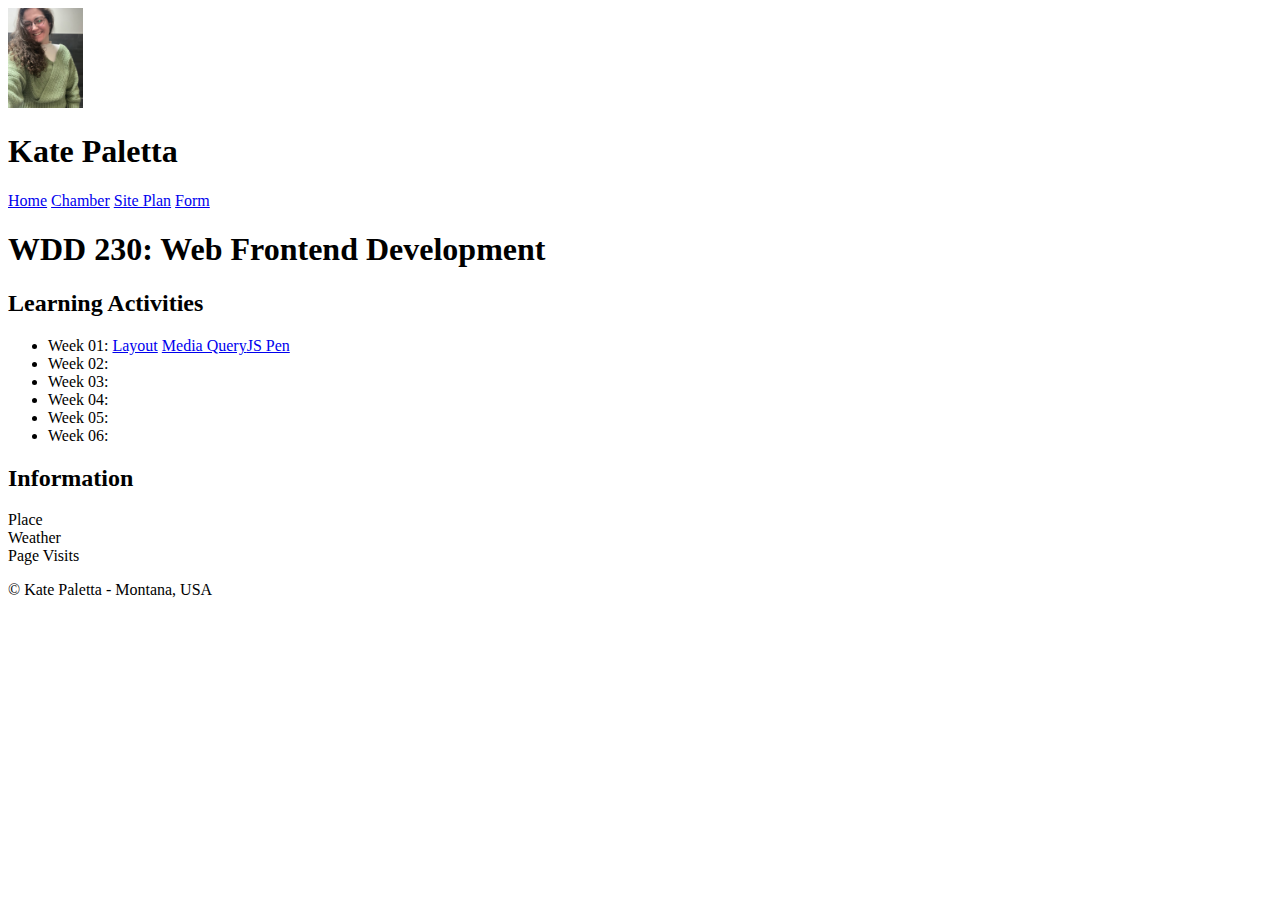
==== index.html @ 4d151d6a "set up" ====
<!DOCTYPE html>
<html lang="en">
<head>
    <meta charset="UTF-8">
    <meta name="viewport" content="width=device-width, initial-scale=1.0">
    <title>Kate Paletta - WDD 230 - Web Frontend Development</title>
    <meta name="author" content="Kate Paletta"/>
    <meta name="description" content="WDD230 Web Frontend Development - Kate Paletta course assignment portal"/>

</head>
<body>
<header>
    <img src="images/Profile-Pre-Edit.jpg" alt="Kate Paletta Profile Picture" width="75" height="100">
    <h1>Kate Paletta</h1>
</header>
<nav>
    <a href="#">Home</a>
    <a href="#">Chamber</a>
    <a href="#">Site Plan</a>
    <a href="#">Form</a>
</nav>
<main>
    <h1>WDD 230: Web Frontend Development</h1>
    <section class="card">
        <h2>Learning Activities</h2>
        <ul>
            <li>Week 01: <a href="#">Layout</a> <a href="#">Media Query</a><a href="#">JS Pen</a></li>
            <li>Week 02:</li>
            <li>Week 03:</li>
            <li>Week 04:</li>
            <li>Week 05:</li>
            <li>Week 06:</li>
        </ul>
    </section>
    <section class="card">
        <h2>Information</h2>
        <div>Place</div>
        <div>Weather</div>
        <div>Page Visits</div>
    </section>
</main>
<footer>
    <p>&copy;<span id="currentyear"></span> Kate Paletta - Montana, USA</p>
    <p><span id="lastmodified"></span></p>
</footer>
</body>
</html>
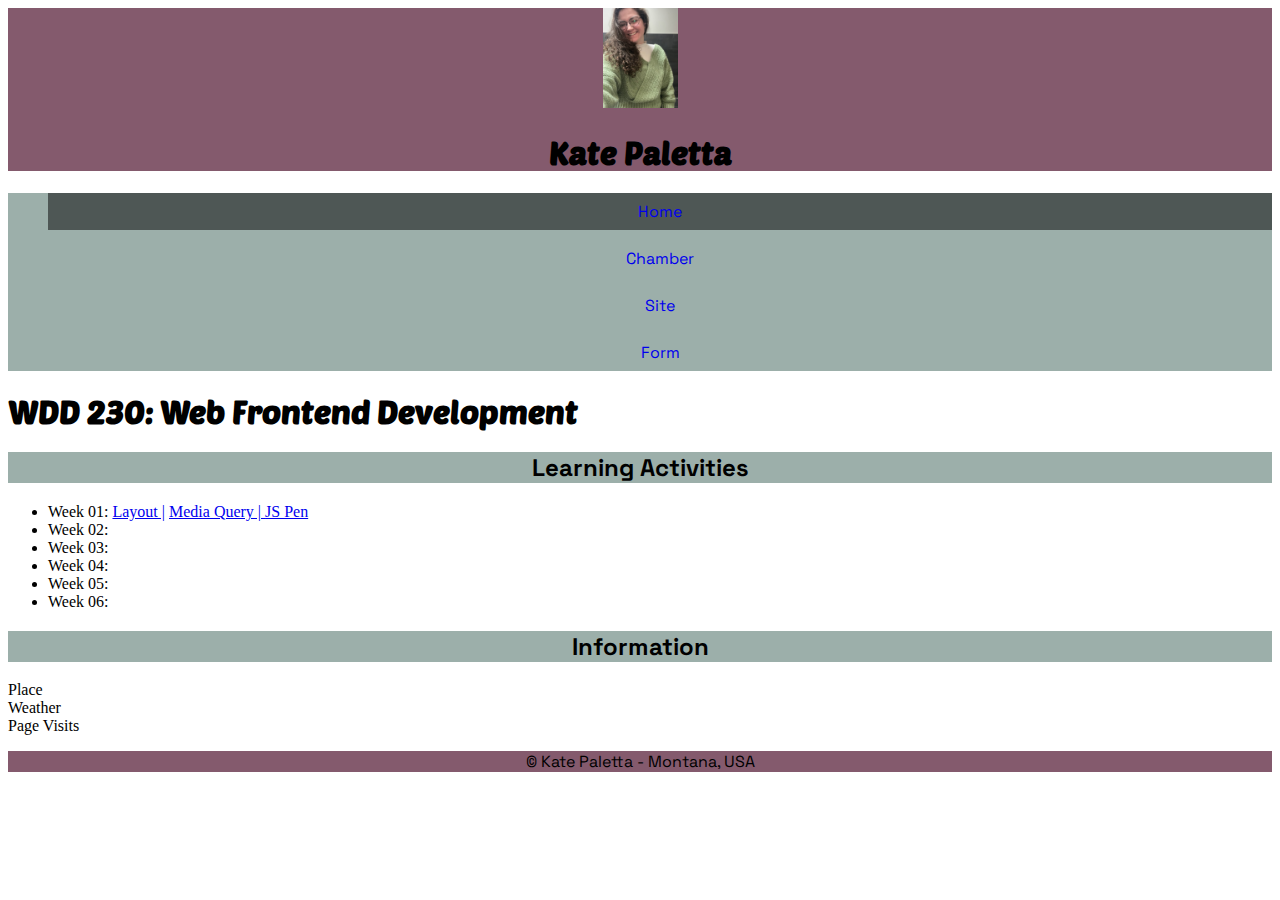
==== commit daa6537d: "format, colors, font" ====
--- a/index.html
+++ b/index.html
@@ -6,6 +6,8 @@
     <title>Kate Paletta - WDD 230 - Web Frontend Development</title>
     <meta name="author" content="Kate Paletta"/>
     <meta name="description" content="WDD230 Web Frontend Development - Kate Paletta course assignment portal"/>
+    <link rel="stylesheet" href="styles/base.css"/>
+    <link rel="stylesheet" href="styles/larger.css"/>
 
 </head>
 <body>
@@ -14,17 +16,19 @@
     <h1>Kate Paletta</h1>
 </header>
 <nav>
-    <a href="#">Home</a>
-    <a href="#">Chamber</a>
-    <a href="#">Site Plan</a>
-    <a href="#">Form</a>
+    <ul>
+        <li class="active"><a href="#">Home</a></li>
+        <li><a href="#">Chamber</a></li>
+        <li><a href="#">Site</a></li>
+        <li><a href="#">Form</a></li>
+    </ul>
 </nav>
 <main>
     <h1>WDD 230: Web Frontend Development</h1>
     <section class="card">
         <h2>Learning Activities</h2>
         <ul>
-            <li>Week 01: <a href="#">Layout</a> <a href="#">Media Query</a><a href="#">JS Pen</a></li>
+            <li>Week 01: <a href="#">Layout |</a> <a href="#">Media Query | </a><a href="#">JS Pen</a></li>
             <li>Week 02:</li>
             <li>Week 03:</li>
             <li>Week 04:</li>
--- a/styles/base.css
+++ b/styles/base.css
@@ -0,0 +1,43 @@
+@import url('https://fonts.googleapis.com/css2?family=Poetsen+One&display=swap');
+@import url('https://fonts.googleapis.com/css2?family=Poetsen+One&family=Space+Grotesk:wght@300..700&display=swap');
+
+h1 {
+    font-family: "Poetsen One", sans-serif;
+}
+header {
+    background-color: #845a6d;
+    text-align: center;
+}
+nav {
+    background-color: #9cafaa;
+}
+nav ul {
+    list-style-type: none;
+}
+nav a {
+    display: block;
+    margin-bottom: 10px;
+    text-align: center;
+    padding: .5rem;
+    text-decoration: none;
+    font-family: "Space Grotesk", sans-serif;
+}
+nav a:hover {
+    background-color: rgba(255,255,255, 0.2);
+}
+nav .active {
+    background-color: rgba(0,0,0,0.5);
+}
+section h2 {
+    text-align: center;
+}
+
+h2 {
+    background-color: #9cafaa;
+    font-family: "Space Grotesk", sans-serif;
+}
+footer {
+    background-color: #845a6d;
+    text-align: center;
+    font-family: "Space Grotesk", sans-serif;
+}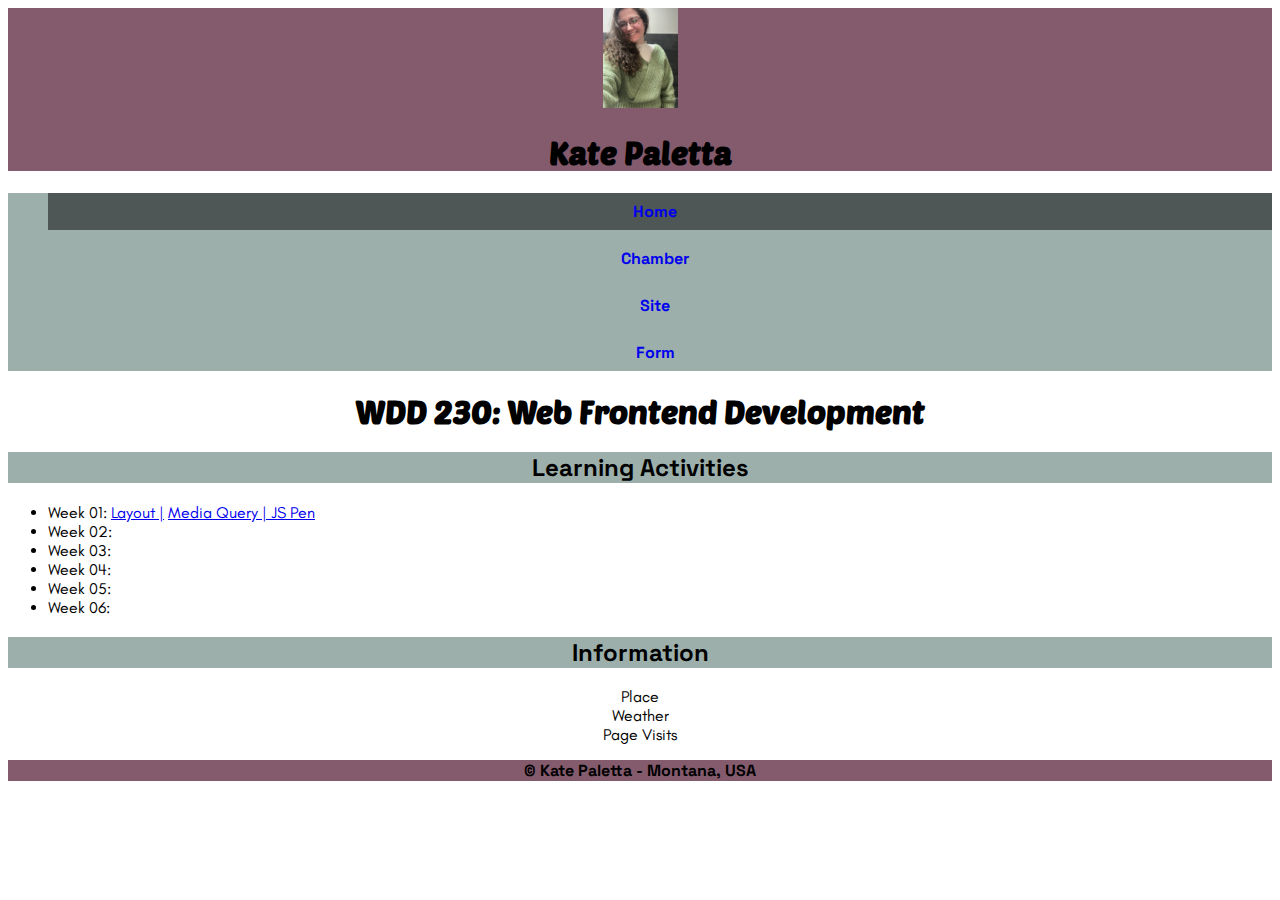
==== commit 9c73c9f5: "more formatting" ====
--- a/index.html
+++ b/index.html
@@ -6,8 +6,9 @@
     <title>Kate Paletta - WDD 230 - Web Frontend Development</title>
     <meta name="author" content="Kate Paletta"/>
     <meta name="description" content="WDD230 Web Frontend Development - Kate Paletta course assignment portal"/>
+    <link rel="stylesheet" href="styles/larger.css"/>
     <link rel="stylesheet" href="styles/base.css"/>
-    <link rel="stylesheet" href="styles/larger.css"/>
+    
 
 </head>
 <body>
@@ -17,10 +18,10 @@
 </header>
 <nav>
     <ul>
-        <li class="active"><a href="#">Home</a></li>
-        <li><a href="#">Chamber</a></li>
-        <li><a href="#">Site</a></li>
-        <li><a href="#">Form</a></li>
+    <li class="active"><a href="#">Home</a></li>
+    <li><a href="#">Chamber</a></li>
+    <li><a href="#">Site</a></li>
+    <li><a href="#">Form</a></li>
     </ul>
 </nav>
 <main>
--- a/styles/larger.css
+++ b/styles/larger.css
@@ -0,0 +1,7 @@
+@media (min-width: 500px) {
+    nav a {
+        display: inline-block;
+        margin-bottom: 0;
+        margin-right: 10px;
+    }
+}--- a/styles/base.css
+++ b/styles/base.css
@@ -1,5 +1,6 @@
 @import url('https://fonts.googleapis.com/css2?family=Poetsen+One&display=swap');
 @import url('https://fonts.googleapis.com/css2?family=Poetsen+One&family=Space+Grotesk:wght@300..700&display=swap');
+@import url('https://fonts.googleapis.com/css2?family=Poetsen+One&family=Space+Grotesk:wght@300..700&family=Teachers:ital,wght@0,400..800;1,400..800&display=swap');
 
 h1 {
     font-family: "Poetsen One", sans-serif;
@@ -13,6 +14,7 @@
 }
 nav ul {
     list-style-type: none;
+    margin: 0;
 }
 nav a {
     display: block;
@@ -21,6 +23,7 @@
     padding: .5rem;
     text-decoration: none;
     font-family: "Space Grotesk", sans-serif;
+    font-weight: 800;
 }
 nav a:hover {
     background-color: rgba(255,255,255, 0.2);
@@ -28,7 +31,17 @@
 nav .active {
     background-color: rgba(0,0,0,0.5);
 }
+main h1 {
+    text-align: center;
+}
 section h2 {
+    text-align: center;
+}
+section li {
+    font-family: "Teachers", sans-serif;
+}
+section div {
+    font-family: "Teachers", sans-serif;
     text-align: center;
 }
 
@@ -40,4 +53,5 @@
     background-color: #845a6d;
     text-align: center;
     font-family: "Space Grotesk", sans-serif;
+    font-weight: 800;
 }